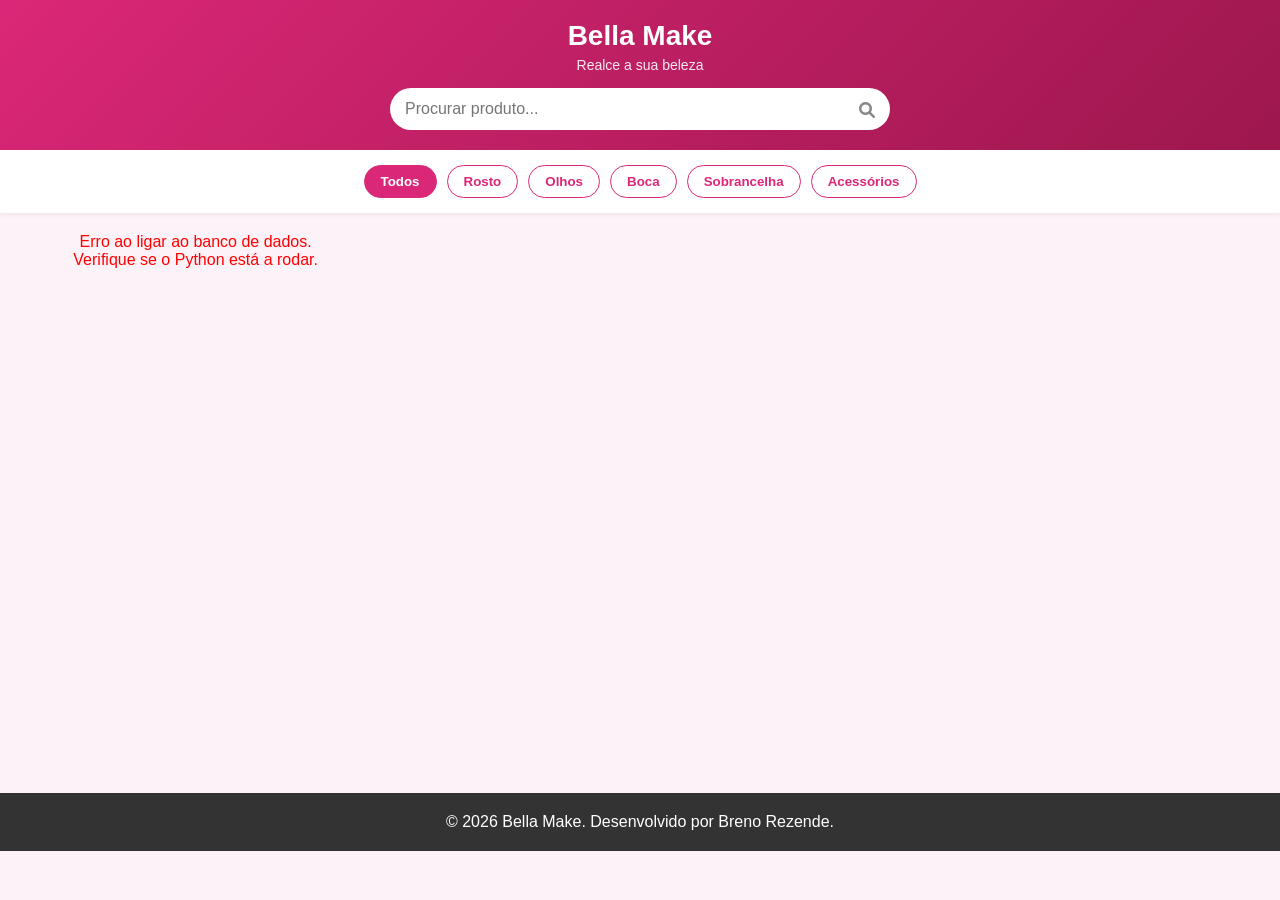
==== index.html @ 497914fa "Meu primeiro projeto Full Stack - Loja Bella Make" ====
<!DOCTYPE html>
<html lang="pt-BR">
<head>
    <meta charset="UTF-8">
    <meta name="viewport" content="width=device-width, initial-scale=1.0">
    <title>Bella Make - Loja Oficial</title>
    <link rel="stylesheet" href="style.css">
    <link href="https://cdnjs.cloudflare.com/ajax/libs/font-awesome/6.0.0/css/all.min.css" rel="stylesheet">
</head>
<body>
    <header>
        <div class="logo-container">
            <h1> Bella Make</h1>
            <p>Realce a sua beleza</p>
        </div>
        <div class="search-bar">
            <input type="text" id="searchInput" placeholder="Procurar produto..." onkeyup="filtrarNaTela()">
            <i class="fas fa-search"></i>
        </div>
    </header>

    <nav class="categories">
        <button class="cat-btn active" onclick="filtrarCategoria('Todos')">Todos</button>
        <button class="cat-btn" onclick="filtrarCategoria('Rosto')">Rosto</button>
        <button class="cat-btn" onclick="filtrarCategoria('Olhos')">Olhos</button>
        <button class="cat-btn" onclick="filtrarCategoria('Boca')">Boca</button>
        <button class="cat-btn" onclick="filtrarCategoria('Sobrancelha')">Sobrancelha</button>
        <button class="cat-btn" onclick="filtrarCategoria('Acessórios')">Acessórios</button>
    </nav>

    <main>
        <div class="product-grid" id="productGrid">
            <p style="text-align: center; grid-column: 1/-1;">A carregar produtos...</p>
        </div>
    </main>

    <footer>
        <p>&copy; 2026 Bella Make. Desenvolvido por Breno Rezende.</p>
    </footer>

    <script src="script.js"></script>
</body>
</html>
---- style.css ----
* { margin: 0; padding: 0; box-sizing: border-box; font-family: 'Segoe UI', Tahoma, Geneva, Verdana, sans-serif; }
body { background-color: #fdf2f8; color: #333; }

header { background: linear-gradient(135deg, #db2777, #9d174d); color: white; padding: 20px; text-align: center; box-shadow: 0 4px 6px rgba(0,0,0,0.1); }
.logo-container h1 { font-size: 28px; margin-bottom: 5px; }
.logo-container p { font-size: 14px; opacity: 0.9; }

.search-bar { max-width: 500px; margin: 15px auto 0; position: relative; }
.search-bar input { width: 100%; padding: 12px 40px 12px 15px; border-radius: 25px; border: none; outline: none; font-size: 16px; }
.search-bar i { position: absolute; right: 15px; top: 14px; color: #888; }

.categories { display: flex; overflow-x: auto; padding: 15px; gap: 10px; background: white; white-space: nowrap; box-shadow: 0 2px 4px rgba(0,0,0,0.05); }
.categories::-webkit-scrollbar { display: none; }
.cat-btn { padding: 8px 16px; border: 1px solid #db2777; background: transparent; color: #db2777; border-radius: 20px; cursor: pointer; font-weight: bold; transition: 0.3s; }
.cat-btn.active, .cat-btn:hover { background: #db2777; color: white; }

main { padding: 20px; max-width: 1200px; margin: 0 auto; min-height: 60vh; }
.product-grid { display: grid; grid-template-columns: repeat(auto-fill, minmax(160px, 1fr)); gap: 15px; }

@media (min-width: 768px) {
    .product-grid { grid-template-columns: repeat(auto-fill, minmax(220px, 1fr)); gap: 25px; }
    .categories { justify-content: center; }
}

.card { background: white; border-radius: 12px; overflow: hidden; box-shadow: 0 4px 8px rgba(0,0,0,0.08); text-align: center; transition: transform 0.2s; display: flex; flex-direction: column;}
.card:hover { transform: translateY(-5px); }
.card img { width: 100%; height: 180px; object-fit: cover; }
.card-info { padding: 15px; display: flex; flex-direction: column; flex-grow: 1; justify-content: space-between; }
.card h3 { font-size: 16px; margin-bottom: 5px; color: #111; }
.card p { color: #db2777; font-weight: bold; font-size: 18px; margin-bottom: 10px; }
.btn-buy { background: #25D366; color: white; border: none; padding: 10px; width: 100%; border-radius: 8px; font-weight: bold; cursor: pointer; display: flex; justify-content: center; gap: 8px; align-items: center; transition: 0.2s; }
.btn-buy:hover { background: #1ebd5a; }

footer { background: #333; color: white; text-align: center; padding: 20px; margin-top: 40px; }
.admin-link { color: #aaa; text-decoration: none; font-size: 12px; display: block; margin-top: 10px; }

.admin-container { background: white; padding: 20px; border-radius: 12px; max-width: 500px; margin: 40px auto; box-shadow: 0 4px 8px rgba(0,0,0,0.1); }
.admin-container input, .admin-container select { width: 100%; padding: 10px; margin-bottom: 15px; border: 1px solid #ddd; border-radius: 8px; }
.admin-list .card-admin { display: flex; justify-content: space-between; align-items: center; padding: 10px; border-bottom: 1px solid #eee; }
.btn-delete { background: #ef4444; color: white; border: none; padding: 8px 12px; border-radius: 5px; cursor: pointer; transition: 0.2s;}
.btn-delete:hover { background: #dc2626; }
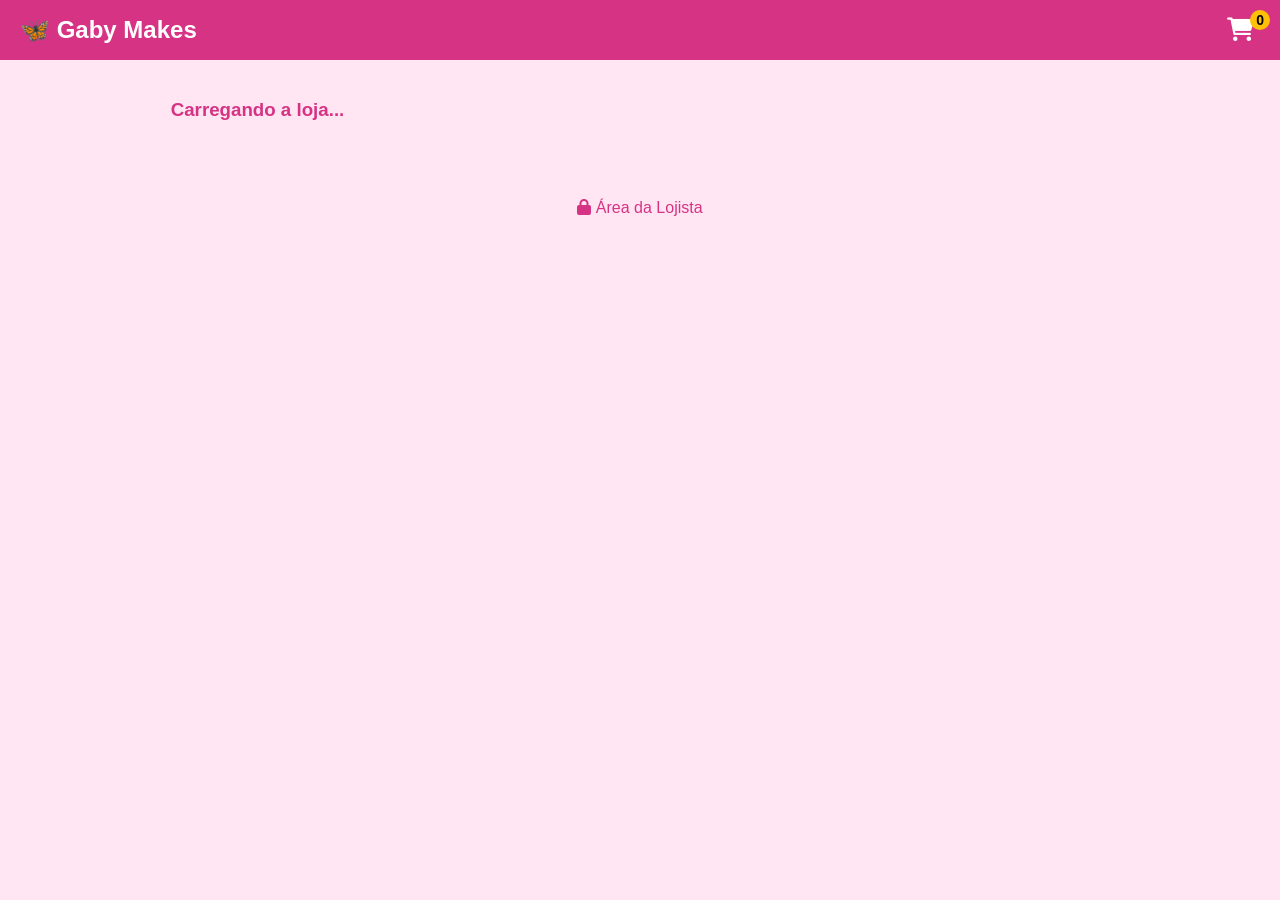
==== commit e664071e: "Fase 3: E-commerce finalizado com Carrinho e Estoque" ====
--- a/index.html
+++ b/index.html
@@ -3,41 +3,93 @@
 <head>
     <meta charset="UTF-8">
     <meta name="viewport" content="width=device-width, initial-scale=1.0">
-    <title>Bella Make - Loja Oficial</title>
-    <link rel="stylesheet" href="style.css">
-    <link href="https://cdnjs.cloudflare.com/ajax/libs/font-awesome/6.0.0/css/all.min.css" rel="stylesheet">
+    <title>Gaby Makes - 🦋 Vitrine</title>
+    <link rel="stylesheet" href="https://cdnjs.cloudflare.com/ajax/libs/font-awesome/6.0.0/css/all.min.css">
+    <style>
+        body { font-family: Arial, sans-serif; background-color: #ffe6f2; margin: 0; }
+        header { background-color: #d63384; color: white; padding: 15px 20px; display: flex; justify-content: space-between; align-items: center; position: sticky; top: 0; z-index: 100;}
+        h1 { margin: 0; font-size: 24px; }
+        .carrinho-btn { background: none; border: none; color: white; font-size: 24px; cursor: pointer; position: relative;}
+        .badge { background: #ffc107; color: black; border-radius: 50%; padding: 2px 6px; font-size: 14px; position: absolute; top: -5px; right: -10px; font-weight: bold;}
+        .container { max-width: 1000px; margin: 20px auto; padding: 0 20px; }
+        .grid-produtos { display: grid; grid-template-columns: repeat(auto-fill, minmax(200px, 1fr)); gap: 20px; }
+        .produto-card { background: white; padding: 15px; border-radius: 10px; text-align: center; box-shadow: 0 4px 8px rgba(0,0,0,0.1); cursor: pointer; transition: 0.3s;}
+        .produto-card:hover { transform: scale(1.05); }
+        .produto-card img { width: 100%; height: 200px; object-fit: cover; border-radius: 8px; }
+        .preco { color: #d63384; font-size: 20px; font-weight: bold; margin: 10px 0; }
+        
+        /* Modais (Telas Flutuantes) */
+        .modal { display: none; position: fixed; top: 0; left: 0; width: 100%; height: 100%; background: rgba(0,0,0,0.5); z-index: 1000; justify-content: center; align-items: center; }
+        .modal-conteudo { background: white; padding: 20px; border-radius: 10px; max-width: 400px; width: 90%; max-height: 90vh; overflow-y: auto; position: relative;}
+        .fechar { position: absolute; top: 10px; right: 15px; font-size: 24px; cursor: pointer; color: #888; }
+        .btn-rosa { background-color: #d63384; color: white; border: none; padding: 10px; width: 100%; border-radius: 5px; font-weight: bold; cursor: pointer; margin-top: 15px;}
+        .btn-rosa:hover { background-color: #c02673; }
+        input, select { width: 100%; padding: 8px; margin-top: 5px; margin-bottom: 15px; border: 1px solid #ccc; border-radius: 5px; box-sizing: border-box;}
+        .carrinho-item { display: flex; justify-content: space-between; border-bottom: 1px solid #eee; padding: 10px 0; align-items: center;}
+        .btn-remover { background: #dc3545; color: white; border: none; border-radius: 5px; padding: 5px 10px; cursor: pointer; }
+    </style>
 </head>
 <body>
-    <header>
-        <div class="logo-container">
-            <h1> Bella Make</h1>
-            <p>Realce a sua beleza</p>
+
+<header>
+    <h1>🦋 Gaby Makes</h1>
+    <button class="carrinho-btn" onclick="abrirModalCarrinho()">
+        <i class="fas fa-shopping-cart"></i>
+        <span class="badge" id="contador-carrinho">0</span>
+    </button>
+</header>
+
+<div class="container">
+    <div class="grid-produtos" id="vitrine">
+        <h3 style="text-align: center; width: 100%; color: #d63384;">Carregando a loja...</h3>
+    </div>
+</div>
+
+<div id="modal-produto" class="modal">
+    <div class="modal-conteudo">
+        <span class="fechar" onclick="fecharModal('modal-produto')">&times;</span>
+        <img id="detalhe-imagem" src="" style="width: 100%; height: 250px; object-fit: cover; border-radius: 8px;">
+        <h2 id="detalhe-nome" style="color: #d63384; margin-bottom: 5px;"></h2>
+        <p id="detalhe-categoria" style="color: #666; margin-top: 0;"></p>
+        <p class="preco" id="detalhe-preco"></p>
+        <p style="color: #28a745; font-size: 14px;">Estoque disponível: <b id="detalhe-estoque"></b></p>
+        
+        <div id="area-cores" style="display: none;">
+            <label>Escolha a Cor:</label>
+            <select id="detalhe-cor"></select>
         </div>
-        <div class="search-bar">
-            <input type="text" id="searchInput" placeholder="Procurar produto..." onkeyup="filtrarNaTela()">
-            <i class="fas fa-search"></i>
-        </div>
-    </header>
+        
+        <label>Quantidade:</label>
+        <input type="number" id="detalhe-qtd" value="1" min="1">
+        
+        <button class="btn-rosa" onclick="adicionarAoCarrinho()">Adicionar ao Carrinho</button>
+    </div>
+</div>
 
-    <nav class="categories">
-        <button class="cat-btn active" onclick="filtrarCategoria('Todos')">Todos</button>
-        <button class="cat-btn" onclick="filtrarCategoria('Rosto')">Rosto</button>
-        <button class="cat-btn" onclick="filtrarCategoria('Olhos')">Olhos</button>
-        <button class="cat-btn" onclick="filtrarCategoria('Boca')">Boca</button>
-        <button class="cat-btn" onclick="filtrarCategoria('Sobrancelha')">Sobrancelha</button>
-        <button class="cat-btn" onclick="filtrarCategoria('Acessórios')">Acessórios</button>
-    </nav>
+<div id="modal-carrinho" class="modal">
+    <div class="modal-conteudo">
+        <span class="fechar" onclick="fecharModal('modal-carrinho')">&times;</span>
+        <h2 style="color: #d63384;"><i class="fas fa-shopping-cart"></i> Seu Carrinho</h2>
+        
+        <div id="lista-carrinho"></div>
+        
+        <hr>
+        <label>Selecione a Cidade (Frete/Retirada):</label>
+        <select id="select-frete" onchange="calcularTotal()"></select>
+        
+        <h3 style="text-align: right; color: #333;">Subtotal: R$ <span id="carrinho-subtotal">0.00</span></h3>
+        <h3 style="text-align: right; color: #d63384;">Total Final: R$ <span id="carrinho-total">0.00</span></h3>
+        
+        <button class="btn-rosa" onclick="finalizarCompra()">
+            <i class="fab fa-whatsapp"></i> Finalizar Pedido
+        </button>
+    </div>
+</div>
 
-    <main>
-        <div class="product-grid" id="productGrid">
-            <p style="text-align: center; grid-column: 1/-1;">A carregar produtos...</p>
-        </div>
-    </main>
+<footer style="text-align: center; padding: 20px; margin-top: 40px; color: #666;">
+    <a href="admin.html" style="color: #d63384; text-decoration: none;"><i class="fas fa-lock"></i> Área da Lojista</a>
+</footer>
 
-    <footer>
-        <p>&copy; 2026 Bella Make. Desenvolvido por Breno Rezende.</p>
-    </footer>
-
-    <script src="script.js"></script>
+<script src="script.js"></script>
 </body>
 </html>
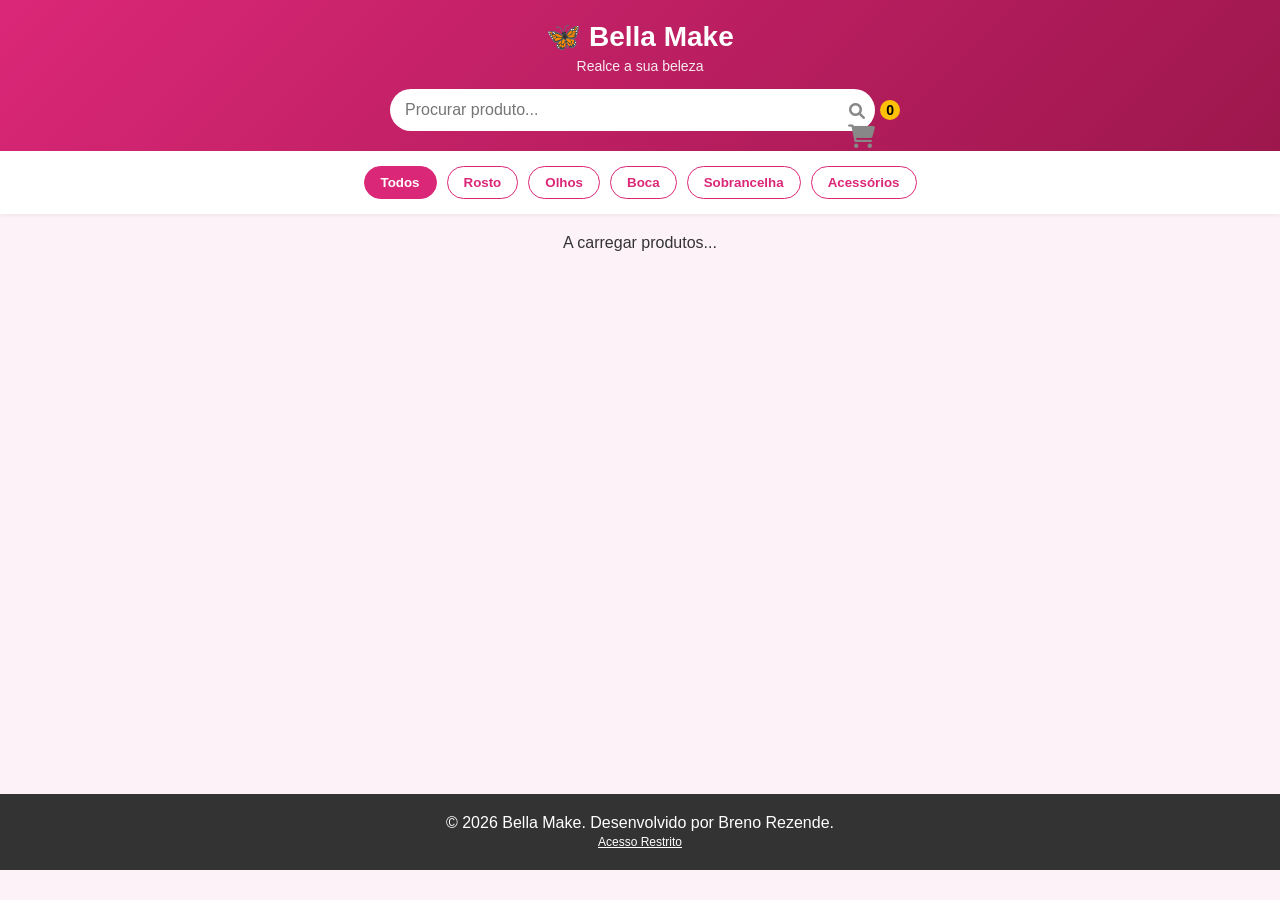
==== commit 5b704d38: "Restaurando design original e unindo com o carrinho" ====
--- a/index.html
+++ b/index.html
@@ -3,20 +3,14 @@
 <head>
     <meta charset="UTF-8">
     <meta name="viewport" content="width=device-width, initial-scale=1.0">
-    <title>Gaby Makes - 🦋 Vitrine</title>
-    <link rel="stylesheet" href="https://cdnjs.cloudflare.com/ajax/libs/font-awesome/6.0.0/css/all.min.css">
+    <title>Bella Make - Loja Oficial</title>
+    <link rel="stylesheet" href="style.css">
+    <link href="https://cdnjs.cloudflare.com/ajax/libs/font-awesome/6.0.0/css/all.min.css" rel="stylesheet">
     <style>
-        body { font-family: Arial, sans-serif; background-color: #ffe6f2; margin: 0; }
-        header { background-color: #d63384; color: white; padding: 15px 20px; display: flex; justify-content: space-between; align-items: center; position: sticky; top: 0; z-index: 100;}
-        h1 { margin: 0; font-size: 24px; }
-        .carrinho-btn { background: none; border: none; color: white; font-size: 24px; cursor: pointer; position: relative;}
-        .badge { background: #ffc107; color: black; border-radius: 50%; padding: 2px 6px; font-size: 14px; position: absolute; top: -5px; right: -10px; font-weight: bold;}
-        .container { max-width: 1000px; margin: 20px auto; padding: 0 20px; }
-        .grid-produtos { display: grid; grid-template-columns: repeat(auto-fill, minmax(200px, 1fr)); gap: 20px; }
-        .produto-card { background: white; padding: 15px; border-radius: 10px; text-align: center; box-shadow: 0 4px 8px rgba(0,0,0,0.1); cursor: pointer; transition: 0.3s;}
-        .produto-card:hover { transform: scale(1.05); }
-        .produto-card img { width: 100%; height: 200px; object-fit: cover; border-radius: 8px; }
-        .preco { color: #d63384; font-size: 20px; font-weight: bold; margin: 10px 0; }
+        /* CSS apenas para as janelinhas e o botão do carrinho não quebrarem o seu visual */
+        .carrinho-btn { background: none; border: none; color: #d63384; font-size: 24px; cursor: pointer; position: relative; margin-left: 15px;}
+        .badge { background: #ffc107; color: black; border-radius: 50%; padding: 2px 6px; font-size: 14px; position: absolute; top: -10px; right: -10px; font-weight: bold;}
+        .search-bar { display: flex; align-items: center; }
         
         /* Modais (Telas Flutuantes) */
         .modal { display: none; position: fixed; top: 0; left: 0; width: 100%; height: 100%; background: rgba(0,0,0,0.5); z-index: 1000; justify-content: center; align-items: center; }
@@ -24,72 +18,89 @@
         .fechar { position: absolute; top: 10px; right: 15px; font-size: 24px; cursor: pointer; color: #888; }
         .btn-rosa { background-color: #d63384; color: white; border: none; padding: 10px; width: 100%; border-radius: 5px; font-weight: bold; cursor: pointer; margin-top: 15px;}
         .btn-rosa:hover { background-color: #c02673; }
-        input, select { width: 100%; padding: 8px; margin-top: 5px; margin-bottom: 15px; border: 1px solid #ccc; border-radius: 5px; box-sizing: border-box;}
+        .modal-conteudo input, .modal-conteudo select { width: 100%; padding: 8px; margin-top: 5px; margin-bottom: 15px; border: 1px solid #ccc; border-radius: 5px; box-sizing: border-box;}
         .carrinho-item { display: flex; justify-content: space-between; border-bottom: 1px solid #eee; padding: 10px 0; align-items: center;}
         .btn-remover { background: #dc3545; color: white; border: none; border-radius: 5px; padding: 5px 10px; cursor: pointer; }
     </style>
 </head>
 <body>
+    <header>
+        <div class="logo-container">
+            <h1>🦋 Bella Make</h1>
+            <p>Realce a sua beleza</p>
+        </div>
+        <div class="search-bar">
+            <input type="text" id="searchInput" placeholder="Procurar produto..." onkeyup="filtrarNaTela()">
+            <i class="fas fa-search" style="margin-right: 10px;"></i>
+            
+            <button class="carrinho-btn" onclick="abrirModalCarrinho()">
+                <i class="fas fa-shopping-cart"></i>
+                <span class="badge" id="contador-carrinho">0</span>
+            </button>
+        </div>
+    </header>
 
-<header>
-    <h1>🦋 Gaby Makes</h1>
-    <button class="carrinho-btn" onclick="abrirModalCarrinho()">
-        <i class="fas fa-shopping-cart"></i>
-        <span class="badge" id="contador-carrinho">0</span>
-    </button>
-</header>
+    <nav class="categories">
+        <button class="cat-btn active" onclick="filtrarCategoria('Todos')">Todos</button>
+        <button class="cat-btn" onclick="filtrarCategoria('Rosto')">Rosto</button>
+        <button class="cat-btn" onclick="filtrarCategoria('Olhos')">Olhos</button>
+        <button class="cat-btn" onclick="filtrarCategoria('Boca')">Boca</button>
+        <button class="cat-btn" onclick="filtrarCategoria('Sobrancelha')">Sobrancelha</button>
+        <button class="cat-btn" onclick="filtrarCategoria('Acessórios')">Acessórios</button>
+    </nav>
 
-<div class="container">
-    <div class="grid-produtos" id="vitrine">
-        <h3 style="text-align: center; width: 100%; color: #d63384;">Carregando a loja...</h3>
+    <main>
+        <div class="product-grid" id="productGrid">
+            <p style="text-align: center; grid-column: 1/-1;">A carregar produtos...</p>
+        </div>
+    </main>
+
+    <div id="modal-produto" class="modal">
+        <div class="modal-conteudo">
+            <span class="fechar" onclick="fecharModal('modal-produto')">&times;</span>
+            <img id="detalhe-imagem" src="" style="width: 100%; height: 250px; object-fit: cover; border-radius: 8px;">
+            <h2 id="detalhe-nome" style="color: #d63384; margin-bottom: 5px;"></h2>
+            <p id="detalhe-categoria" style="color: #666; margin-top: 0;"></p>
+            <p style="color: #d63384; font-size: 20px; font-weight: bold;" id="detalhe-preco"></p>
+            <p style="color: #28a745; font-size: 14px;">Estoque disponível: <b id="detalhe-estoque"></b></p>
+            
+            <div id="area-cores" style="display: none;">
+                <label>Escolha a Cor:</label>
+                <select id="detalhe-cor"></select>
+            </div>
+            
+            <label>Quantidade:</label>
+            <input type="number" id="detalhe-qtd" value="1" min="1">
+            
+            <button class="btn-rosa" onclick="adicionarAoCarrinho()">Adicionar ao Carrinho</button>
+        </div>
     </div>
-</div>
 
-<div id="modal-produto" class="modal">
-    <div class="modal-conteudo">
-        <span class="fechar" onclick="fecharModal('modal-produto')">&times;</span>
-        <img id="detalhe-imagem" src="" style="width: 100%; height: 250px; object-fit: cover; border-radius: 8px;">
-        <h2 id="detalhe-nome" style="color: #d63384; margin-bottom: 5px;"></h2>
-        <p id="detalhe-categoria" style="color: #666; margin-top: 0;"></p>
-        <p class="preco" id="detalhe-preco"></p>
-        <p style="color: #28a745; font-size: 14px;">Estoque disponível: <b id="detalhe-estoque"></b></p>
-        
-        <div id="area-cores" style="display: none;">
-            <label>Escolha a Cor:</label>
-            <select id="detalhe-cor"></select>
+    <div id="modal-carrinho" class="modal">
+        <div class="modal-conteudo">
+            <span class="fechar" onclick="fecharModal('modal-carrinho')">&times;</span>
+            <h2 style="color: #d63384;"><i class="fas fa-shopping-cart"></i> Seu Carrinho</h2>
+            
+            <div id="lista-carrinho"></div>
+            
+            <hr>
+            <label>Selecione a Cidade (Frete/Retirada):</label>
+            <select id="select-frete" onchange="calcularTotal()"></select>
+            
+            <h3 style="text-align: right; color: #333;">Subtotal: R$ <span id="carrinho-subtotal">0.00</span></h3>
+            <h3 style="text-align: right; color: #d63384;">Total Final: R$ <span id="carrinho-total">0.00</span></h3>
+            
+            <button class="btn-rosa" onclick="finalizarCompra()">
+                <i class="fab fa-whatsapp"></i> Finalizar Pedido
+            </button>
         </div>
-        
-        <label>Quantidade:</label>
-        <input type="number" id="detalhe-qtd" value="1" min="1">
-        
-        <button class="btn-rosa" onclick="adicionarAoCarrinho()">Adicionar ao Carrinho</button>
     </div>
-</div>
 
-<div id="modal-carrinho" class="modal">
-    <div class="modal-conteudo">
-        <span class="fechar" onclick="fecharModal('modal-carrinho')">&times;</span>
-        <h2 style="color: #d63384;"><i class="fas fa-shopping-cart"></i> Seu Carrinho</h2>
-        
-        <div id="lista-carrinho"></div>
-        
-        <hr>
-        <label>Selecione a Cidade (Frete/Retirada):</label>
-        <select id="select-frete" onchange="calcularTotal()"></select>
-        
-        <h3 style="text-align: right; color: #333;">Subtotal: R$ <span id="carrinho-subtotal">0.00</span></h3>
-        <h3 style="text-align: right; color: #d63384;">Total Final: R$ <span id="carrinho-total">0.00</span></h3>
-        
-        <button class="btn-rosa" onclick="finalizarCompra()">
-            <i class="fab fa-whatsapp"></i> Finalizar Pedido
-        </button>
-    </div>
-</div>
+    <footer>
+        <p>&copy; 2026 Bella Make. Desenvolvido por Breno Rezende.</p>
+        <p><a href="admin.html" style="color: #fff; text-decoration: underline; font-size: 12px;">Acesso Restrito</a></p>
+    </footer>
 
-<footer style="text-align: center; padding: 20px; margin-top: 40px; color: #666;">
-    <a href="admin.html" style="color: #d63384; text-decoration: none;"><i class="fas fa-lock"></i> Área da Lojista</a>
-</footer>
-
-<script src="script.js"></script>
+    <script src="script.js"></script>
 </body>
 </html>
--- a/style.css
+++ b/style.css
@@ -0,0 +1,41 @@
+* { margin: 0; padding: 0; box-sizing: border-box; font-family: 'Segoe UI', Tahoma, Geneva, Verdana, sans-serif; }
+body { background-color: #fdf2f8; color: #333; }
+
+header { background: linear-gradient(135deg, #db2777, #9d174d); color: white; padding: 20px; text-align: center; box-shadow: 0 4px 6px rgba(0,0,0,0.1); }
+.logo-container h1 { font-size: 28px; margin-bottom: 5px; }
+.logo-container p { font-size: 14px; opacity: 0.9; }
+
+.search-bar { max-width: 500px; margin: 15px auto 0; position: relative; }
+.search-bar input { width: 100%; padding: 12px 40px 12px 15px; border-radius: 25px; border: none; outline: none; font-size: 16px; }
+.search-bar i { position: absolute; right: 15px; top: 14px; color: #888; }
+
+.categories { display: flex; overflow-x: auto; padding: 15px; gap: 10px; background: white; white-space: nowrap; box-shadow: 0 2px 4px rgba(0,0,0,0.05); }
+.categories::-webkit-scrollbar { display: none; }
+.cat-btn { padding: 8px 16px; border: 1px solid #db2777; background: transparent; color: #db2777; border-radius: 20px; cursor: pointer; font-weight: bold; transition: 0.3s; }
+.cat-btn.active, .cat-btn:hover { background: #db2777; color: white; }
+
+main { padding: 20px; max-width: 1200px; margin: 0 auto; min-height: 60vh; }
+.product-grid { display: grid; grid-template-columns: repeat(auto-fill, minmax(160px, 1fr)); gap: 15px; }
+
+@media (min-width: 768px) {
+    .product-grid { grid-template-columns: repeat(auto-fill, minmax(220px, 1fr)); gap: 25px; }
+    .categories { justify-content: center; }
+}
+
+.card { background: white; border-radius: 12px; overflow: hidden; box-shadow: 0 4px 8px rgba(0,0,0,0.08); text-align: center; transition: transform 0.2s; display: flex; flex-direction: column;}
+.card:hover { transform: translateY(-5px); }
+.card img { width: 100%; height: 180px; object-fit: cover; }
+.card-info { padding: 15px; display: flex; flex-direction: column; flex-grow: 1; justify-content: space-between; }
+.card h3 { font-size: 16px; margin-bottom: 5px; color: #111; }
+.card p { color: #db2777; font-weight: bold; font-size: 18px; margin-bottom: 10px; }
+.btn-buy { background: #25D366; color: white; border: none; padding: 10px; width: 100%; border-radius: 8px; font-weight: bold; cursor: pointer; display: flex; justify-content: center; gap: 8px; align-items: center; transition: 0.2s; }
+.btn-buy:hover { background: #1ebd5a; }
+
+footer { background: #333; color: white; text-align: center; padding: 20px; margin-top: 40px; }
+.admin-link { color: #aaa; text-decoration: none; font-size: 12px; display: block; margin-top: 10px; }
+
+.admin-container { background: white; padding: 20px; border-radius: 12px; max-width: 500px; margin: 40px auto; box-shadow: 0 4px 8px rgba(0,0,0,0.1); }
+.admin-container input, .admin-container select { width: 100%; padding: 10px; margin-bottom: 15px; border: 1px solid #ddd; border-radius: 8px; }
+.admin-list .card-admin { display: flex; justify-content: space-between; align-items: center; padding: 10px; border-bottom: 1px solid #eee; }
+.btn-delete { background: #ef4444; color: white; border: none; padding: 8px 12px; border-radius: 5px; cursor: pointer; transition: 0.2s;}
+.btn-delete:hover { background: #dc2626; }
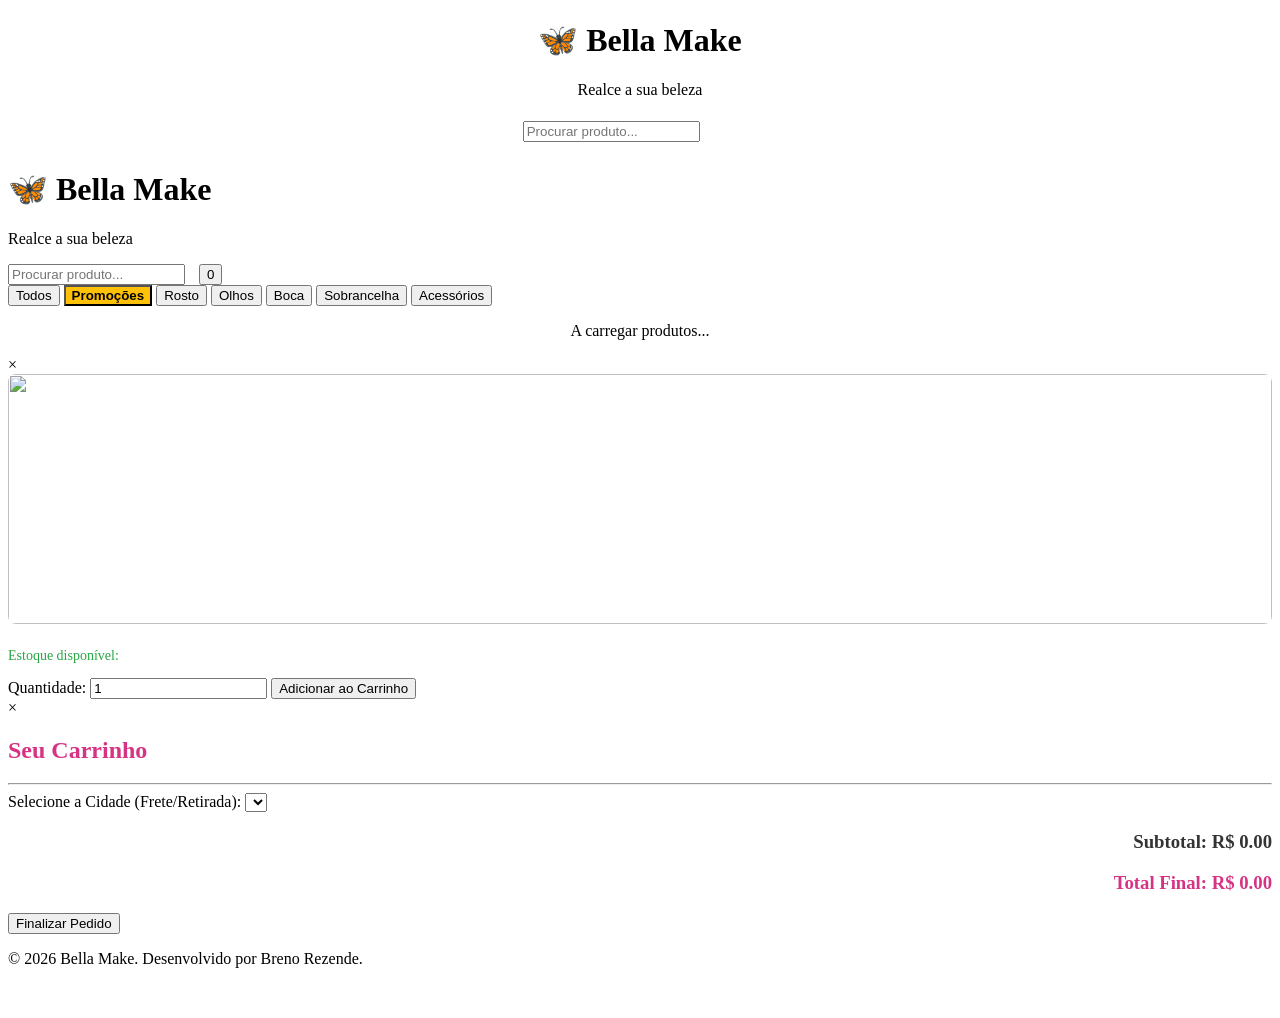
==== commit 43bcced7: "Alguns ajuste no site" ====
--- a/index.html
+++ b/index.html
@@ -1,28 +1,25 @@
 <!DOCTYPE html>
 <html lang="pt-BR">
-<head>
-    <meta charset="UTF-8">
-    <meta name="viewport" content="width=device-width, initial-scale=1.0">
-    <title>Bella Make - Loja Oficial</title>
-    <link rel="stylesheet" href="style.css">
-    <link href="https://cdnjs.cloudflare.com/ajax/libs/font-awesome/6.0.0/css/all.min.css" rel="stylesheet">
-    <style>
-        /* CSS apenas para as janelinhas e o botão do carrinho não quebrarem o seu visual */
-        .carrinho-btn { background: none; border: none; color: #d63384; font-size: 24px; cursor: pointer; position: relative; margin-left: 15px;}
-        .badge { background: #ffc107; color: black; border-radius: 50%; padding: 2px 6px; font-size: 14px; position: absolute; top: -10px; right: -10px; font-weight: bold;}
-        .search-bar { display: flex; align-items: center; }
+<header>
+        <div class="logo-container" style="text-align: center;">
+            <h1>🦋 Bella Make</h1>
+            <p>Realce a sua beleza</p>
+        </div>
         
-        /* Modais (Telas Flutuantes) */
-        .modal { display: none; position: fixed; top: 0; left: 0; width: 100%; height: 100%; background: rgba(0,0,0,0.5); z-index: 1000; justify-content: center; align-items: center; }
-        .modal-conteudo { background: white; padding: 20px; border-radius: 10px; max-width: 400px; width: 90%; max-height: 90vh; overflow-y: auto; position: relative;}
-        .fechar { position: absolute; top: 10px; right: 15px; font-size: 24px; cursor: pointer; color: #888; }
-        .btn-rosa { background-color: #d63384; color: white; border: none; padding: 10px; width: 100%; border-radius: 5px; font-weight: bold; cursor: pointer; margin-top: 15px;}
-        .btn-rosa:hover { background-color: #c02673; }
-        .modal-conteudo input, .modal-conteudo select { width: 100%; padding: 8px; margin-top: 5px; margin-bottom: 15px; border: 1px solid #ccc; border-radius: 5px; box-sizing: border-box;}
-        .carrinho-item { display: flex; justify-content: space-between; border-bottom: 1px solid #eee; padding: 10px 0; align-items: center;}
-        .btn-remover { background: #dc3545; color: white; border: none; border-radius: 5px; padding: 5px 10px; cursor: pointer; }
-    </style>
-</head>
+        <div style="display: flex; justify-content: center; align-items: center; gap: 20px; margin-top: 15px;">
+            
+            <div class="search-bar" style="margin: 0;">
+                <input type="text" id="searchInput" placeholder="Procurar produto..." onkeyup="filtrarNaTela()">
+                <i class="fas fa-search" style="margin-right: 10px;"></i>
+            </div>
+            
+            <button class="carrinho-btn" onclick="abrirModalCarrinho()" style="color: white; font-size: 28px; margin: 0; background: none; border: none; cursor: pointer; position: relative;">
+                <i class="fas fa-shopping-cart"></i>
+                <span class="badge" id="contador-carrinho">0</span>
+            </button>
+            
+        </div>
+    </header>
 <body>
     <header>
         <div class="logo-container">
@@ -42,6 +39,7 @@
 
     <nav class="categories">
         <button class="cat-btn active" onclick="filtrarCategoria('Todos')">Todos</button>
+        <button class="cat-btn" style="background-color: #ffc107; color: black; font-weight: bold;" onclick="filtrarCategoria('Promoções')"><i class="fas fa-tag"></i> Promoções</button>
         <button class="cat-btn" onclick="filtrarCategoria('Rosto')">Rosto</button>
         <button class="cat-btn" onclick="filtrarCategoria('Olhos')">Olhos</button>
         <button class="cat-btn" onclick="filtrarCategoria('Boca')">Boca</button>
@@ -61,8 +59,10 @@
             <img id="detalhe-imagem" src="" style="width: 100%; height: 250px; object-fit: cover; border-radius: 8px;">
             <h2 id="detalhe-nome" style="color: #d63384; margin-bottom: 5px;"></h2>
             <p id="detalhe-categoria" style="color: #666; margin-top: 0;"></p>
-            <p style="color: #d63384; font-size: 20px; font-weight: bold;" id="detalhe-preco"></p>
-            <p style="color: #28a745; font-size: 14px;">Estoque disponível: <b id="detalhe-estoque"></b></p>
+            
+            <div id="detalhe-preco"></div>
+            
+            <p style="color: #28a745; font-size: 14px; margin-top: 10px;">Estoque disponível: <b id="detalhe-estoque"></b></p>
             
             <div id="area-cores" style="display: none;">
                 <label>Escolha a Cor:</label>
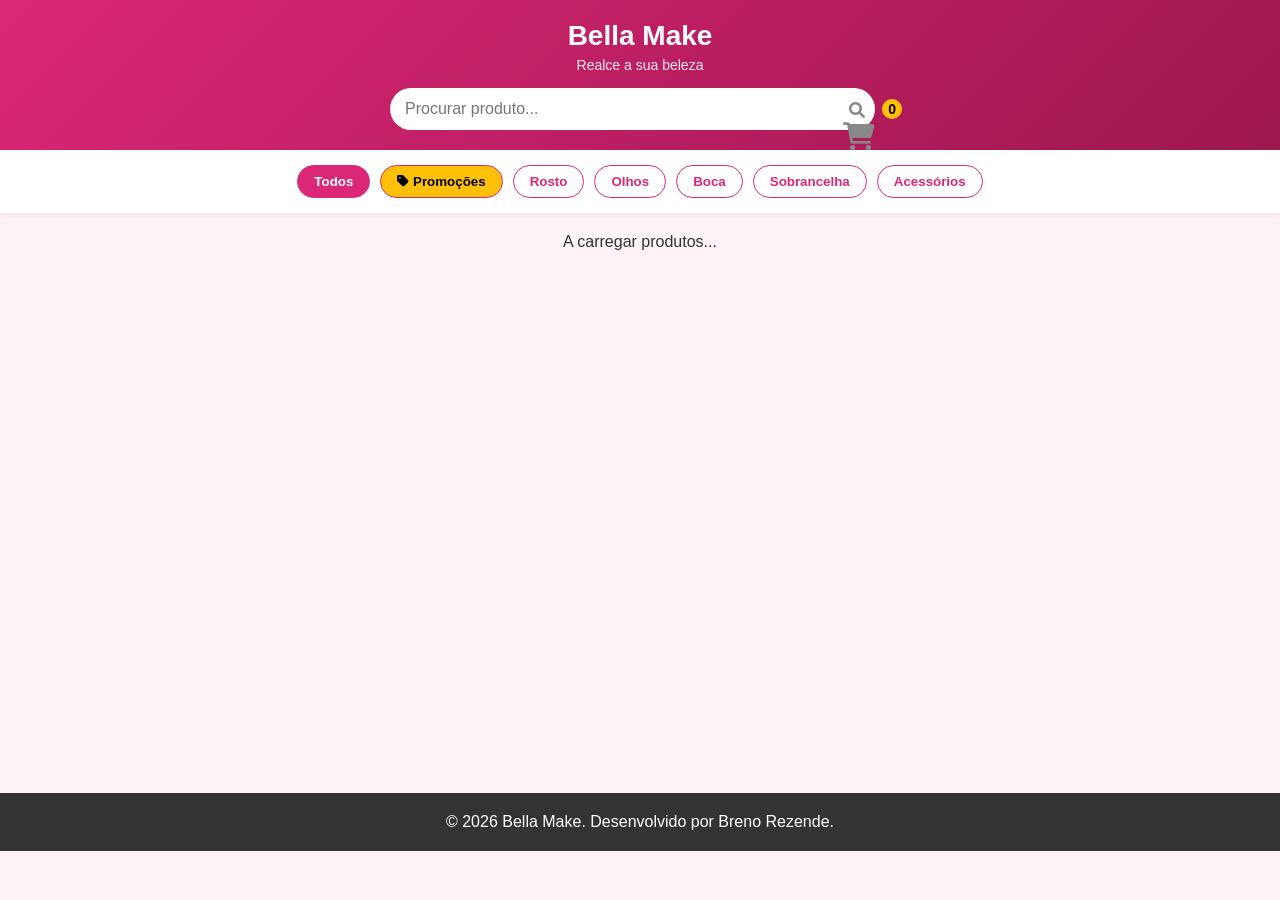
==== commit 83135045: "Alguns ajuste no site 2.0" ====
--- a/index.html
+++ b/index.html
@@ -1,29 +1,32 @@
 <!DOCTYPE html>
 <html lang="pt-BR">
-<header>
-        <div class="logo-container" style="text-align: center;">
-            <h1>🦋 Bella Make</h1>
-            <p>Realce a sua beleza</p>
-        </div>
+<head>
+    <meta charset="UTF-8">
+    <meta name="viewport" content="width=device-width, initial-scale=1.0">
+    <title>Bella Make - Loja Oficial</title>
+    <link rel="stylesheet" href="style.css">
+    <link href="https://cdnjs.cloudflare.com/ajax/libs/font-awesome/6.0.0/css/all.min.css" rel="stylesheet">
+    <style>
+        /* Carrinho agora está BRANCO e com tamanho ajustado para dar contraste! */
+        .carrinho-btn { background: none; border: none; color: #ffffff; font-size: 28px; cursor: pointer; position: relative; margin-left: 15px;}
+        .badge { background: #ffc107; color: black; border-radius: 50%; padding: 2px 6px; font-size: 14px; position: absolute; top: -10px; right: -12px; font-weight: bold;}
+        .search-bar { display: flex; align-items: center; }
         
-        <div style="display: flex; justify-content: center; align-items: center; gap: 20px; margin-top: 15px;">
-            
-            <div class="search-bar" style="margin: 0;">
-                <input type="text" id="searchInput" placeholder="Procurar produto..." onkeyup="filtrarNaTela()">
-                <i class="fas fa-search" style="margin-right: 10px;"></i>
-            </div>
-            
-            <button class="carrinho-btn" onclick="abrirModalCarrinho()" style="color: white; font-size: 28px; margin: 0; background: none; border: none; cursor: pointer; position: relative;">
-                <i class="fas fa-shopping-cart"></i>
-                <span class="badge" id="contador-carrinho">0</span>
-            </button>
-            
-        </div>
-    </header>
+        /* Modais */
+        .modal { display: none; position: fixed; top: 0; left: 0; width: 100%; height: 100%; background: rgba(0,0,0,0.5); z-index: 1000; justify-content: center; align-items: center; }
+        .modal-conteudo { background: white; padding: 20px; border-radius: 10px; max-width: 400px; width: 90%; max-height: 90vh; overflow-y: auto; position: relative;}
+        .fechar { position: absolute; top: 10px; right: 15px; font-size: 24px; cursor: pointer; color: #888; }
+        .btn-rosa { background-color: #d63384; color: white; border: none; padding: 10px; width: 100%; border-radius: 5px; font-weight: bold; cursor: pointer; margin-top: 15px;}
+        .btn-rosa:hover { background-color: #c02673; }
+        .modal-conteudo input, .modal-conteudo select { width: 100%; padding: 8px; margin-top: 5px; margin-bottom: 15px; border: 1px solid #ccc; border-radius: 5px; box-sizing: border-box;}
+        .carrinho-item { display: flex; justify-content: space-between; border-bottom: 1px solid #eee; padding: 10px 0; align-items: center;}
+        .btn-remover { background: #dc3545; color: white; border: none; border-radius: 5px; padding: 5px 10px; cursor: pointer; }
+    </style>
+</head>
 <body>
     <header>
         <div class="logo-container">
-            <h1>🦋 Bella Make</h1>
+            <h1>Bella Make</h1>
             <p>Realce a sua beleza</p>
         </div>
         <div class="search-bar">
@@ -98,7 +101,6 @@
 
     <footer>
         <p>&copy; 2026 Bella Make. Desenvolvido por Breno Rezende.</p>
-        <p><a href="admin.html" style="color: #fff; text-decoration: underline; font-size: 12px;">Acesso Restrito</a></p>
     </footer>
 
     <script src="script.js"></script>
--- a/style.css
+++ b/style.css
@@ -0,0 +1,41 @@
+* { margin: 0; padding: 0; box-sizing: border-box; font-family: 'Segoe UI', Tahoma, Geneva, Verdana, sans-serif; }
+body { background-color: #fdf2f8; color: #333; }
+
+header { background: linear-gradient(135deg, #db2777, #9d174d); color: white; padding: 20px; text-align: center; box-shadow: 0 4px 6px rgba(0,0,0,0.1); }
+.logo-container h1 { font-size: 28px; margin-bottom: 5px; }
+.logo-container p { font-size: 14px; opacity: 0.9; }
+
+.search-bar { max-width: 500px; margin: 15px auto 0; position: relative; }
+.search-bar input { width: 100%; padding: 12px 40px 12px 15px; border-radius: 25px; border: none; outline: none; font-size: 16px; }
+.search-bar i { position: absolute; right: 15px; top: 14px; color: #888; }
+
+.categories { display: flex; overflow-x: auto; padding: 15px; gap: 10px; background: white; white-space: nowrap; box-shadow: 0 2px 4px rgba(0,0,0,0.05); }
+.categories::-webkit-scrollbar { display: none; }
+.cat-btn { padding: 8px 16px; border: 1px solid #db2777; background: transparent; color: #db2777; border-radius: 20px; cursor: pointer; font-weight: bold; transition: 0.3s; }
+.cat-btn.active, .cat-btn:hover { background: #db2777; color: white; }
+
+main { padding: 20px; max-width: 1200px; margin: 0 auto; min-height: 60vh; }
+.product-grid { display: grid; grid-template-columns: repeat(auto-fill, minmax(160px, 1fr)); gap: 15px; }
+
+@media (min-width: 768px) {
+    .product-grid { grid-template-columns: repeat(auto-fill, minmax(220px, 1fr)); gap: 25px; }
+    .categories { justify-content: center; }
+}
+
+.card { background: white; border-radius: 12px; overflow: hidden; box-shadow: 0 4px 8px rgba(0,0,0,0.08); text-align: center; transition: transform 0.2s; display: flex; flex-direction: column;}
+.card:hover { transform: translateY(-5px); }
+.card img { width: 100%; height: 180px; object-fit: cover; }
+.card-info { padding: 15px; display: flex; flex-direction: column; flex-grow: 1; justify-content: space-between; }
+.card h3 { font-size: 16px; margin-bottom: 5px; color: #111; }
+.card p { color: #db2777; font-weight: bold; font-size: 18px; margin-bottom: 10px; }
+.btn-buy { background: #25D366; color: white; border: none; padding: 10px; width: 100%; border-radius: 8px; font-weight: bold; cursor: pointer; display: flex; justify-content: center; gap: 8px; align-items: center; transition: 0.2s; }
+.btn-buy:hover { background: #1ebd5a; }
+
+footer { background: #333; color: white; text-align: center; padding: 20px; margin-top: 40px; }
+.admin-link { color: #aaa; text-decoration: none; font-size: 12px; display: block; margin-top: 10px; }
+
+.admin-container { background: white; padding: 20px; border-radius: 12px; max-width: 500px; margin: 40px auto; box-shadow: 0 4px 8px rgba(0,0,0,0.1); }
+.admin-container input, .admin-container select { width: 100%; padding: 10px; margin-bottom: 15px; border: 1px solid #ddd; border-radius: 8px; }
+.admin-list .card-admin { display: flex; justify-content: space-between; align-items: center; padding: 10px; border-bottom: 1px solid #eee; }
+.btn-delete { background: #ef4444; color: white; border: none; padding: 8px 12px; border-radius: 5px; cursor: pointer; transition: 0.2s;}
+.btn-delete:hover { background: #dc2626; }
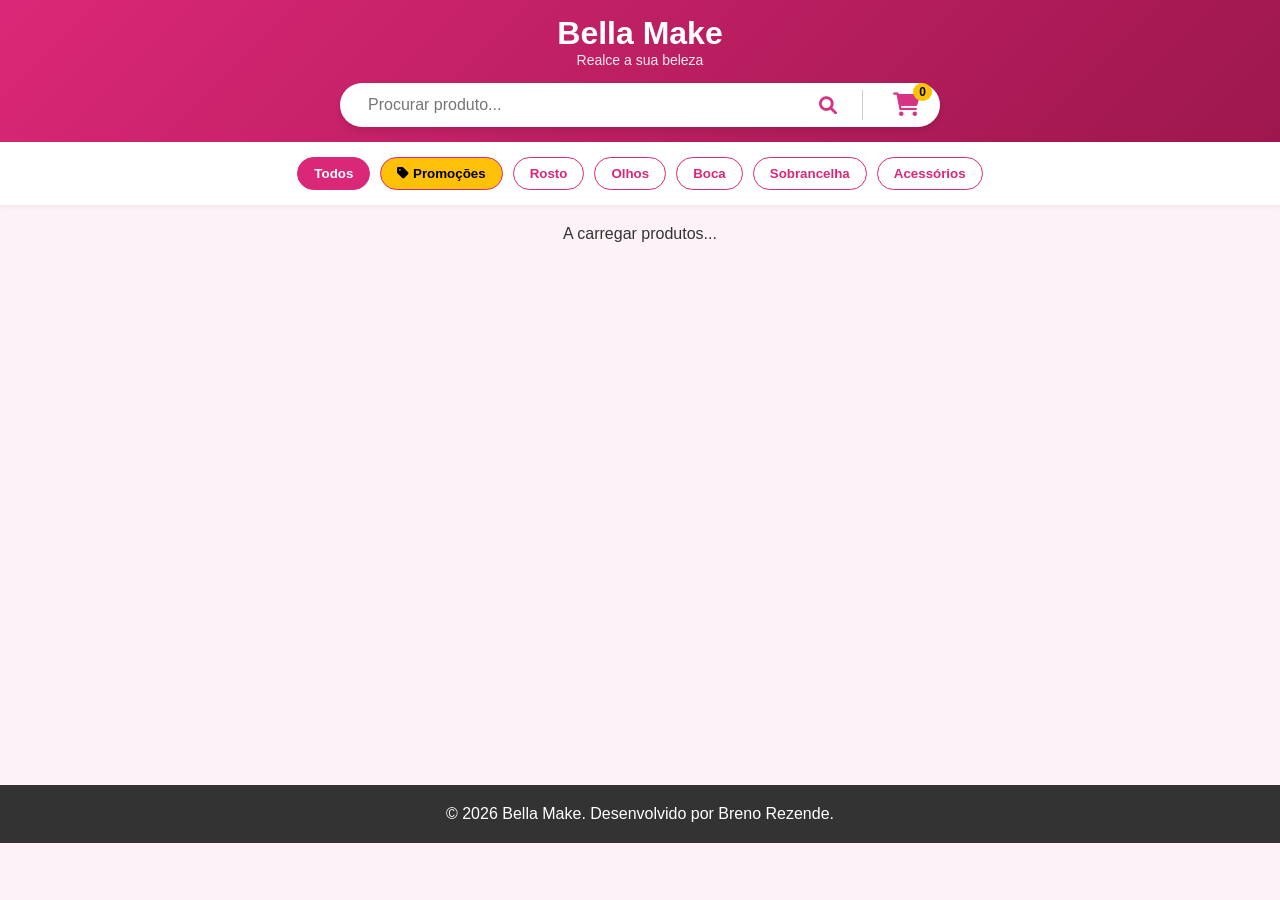
==== commit 1bf73ed8: "Fase 1 do PDV: Backend com vendedores e carrinho novo" ====
--- a/index.html
+++ b/index.html
@@ -24,18 +24,21 @@
     </style>
 </head>
 <body>
-    <header>
-        <div class="logo-container">
-            <h1>Bella Make</h1>
-            <p>Realce a sua beleza</p>
+    <header style="background-color: #d63384; padding: 15px 20px; display: flex; flex-direction: column; align-items: center; justify-content: center;">
+        <div class="logo-container" style="text-align: center; margin-bottom: 15px;">
+            <h1 style="margin: 0; font-size: 32px; color: white;"> Bella Make</h1>
+            <p style="margin: 0; font-size: 14px; color: white;">Realce a sua beleza</p>
         </div>
-        <div class="search-bar">
-            <input type="text" id="searchInput" placeholder="Procurar produto..." onkeyup="filtrarNaTela()">
-            <i class="fas fa-search" style="margin-right: 10px;"></i>
+        
+        <div style="display: flex; align-items: center; background: white; border-radius: 25px; padding: 5px 20px; width: 100%; max-width: 600px; box-shadow: 0 4px 6px rgba(0,0,0,0.1);">
+            <input type="text" id="searchInput" placeholder="Procurar produto..." onkeyup="filtrarNaTela()" style="border: none; outline: none; flex: 1; padding: 8px; font-size: 16px;">
+            <i class="fas fa-search" style="color: #d63384; font-size: 18px; margin-right: 10px;"></i>
             
-            <button class="carrinho-btn" onclick="abrirModalCarrinho()">
+            <div style="height: 30px; width: 1px; background-color: #ccc; margin: 0 15px;"></div>
+            
+            <button class="carrinho-btn" onclick="abrirModalCarrinho()" style="background: none; border: none; color: #d63384; font-size: 24px; cursor: pointer; position: relative;">
                 <i class="fas fa-shopping-cart"></i>
-                <span class="badge" id="contador-carrinho">0</span>
+                <span class="badge" id="contador-carrinho" style="background: #ffc107; color: black; border-radius: 50%; padding: 2px 6px; font-size: 12px; position: absolute; top: -8px; right: -12px; font-weight: bold;">0</span>
             </button>
         </div>
     </header>
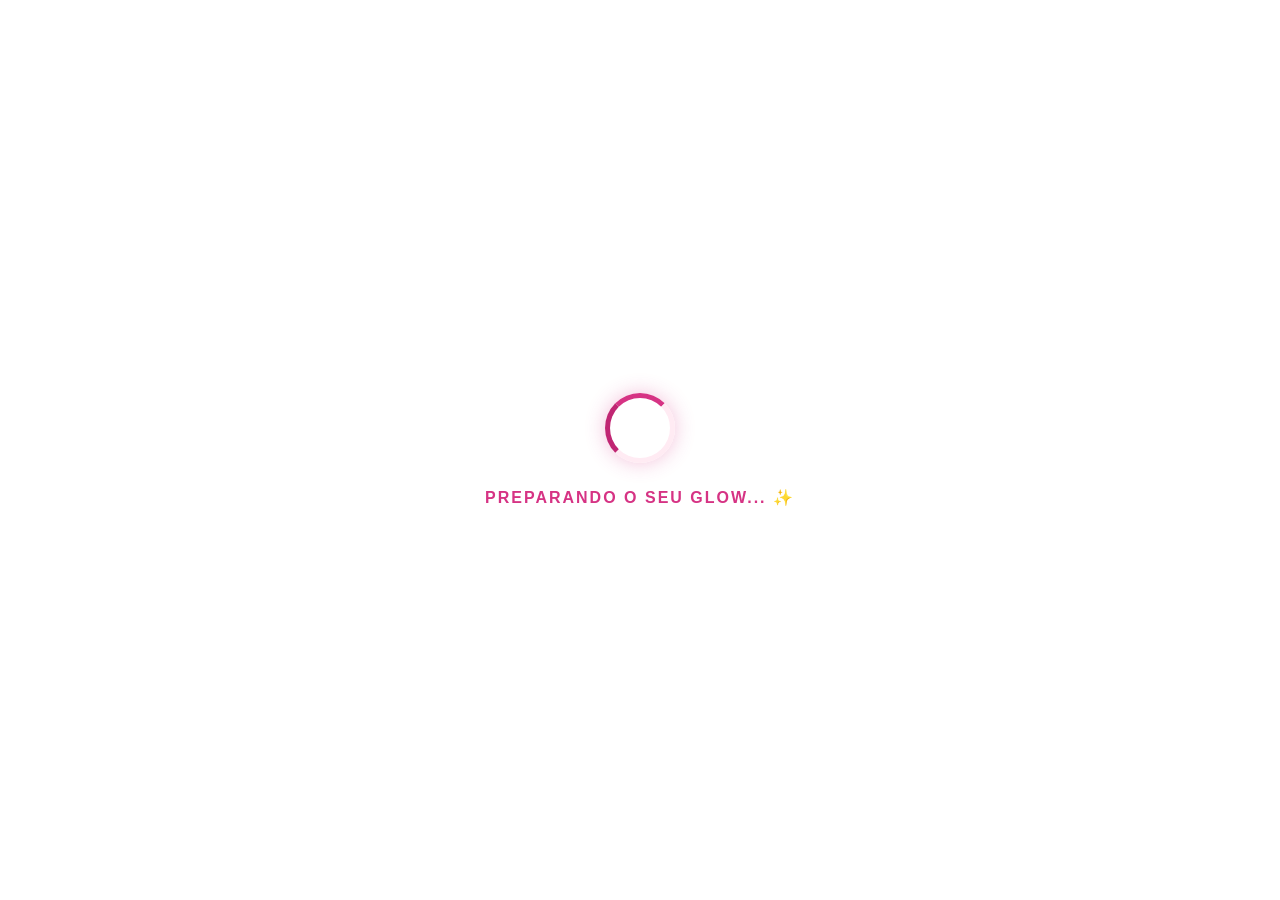
==== commit e1d86f37: "Atualização Premium: Novo layout mobile, carrinho seguro e blindagem de estoque" ====
--- a/index.html
+++ b/index.html
@@ -7,103 +7,189 @@
     <link rel="stylesheet" href="style.css">
     <link href="https://cdnjs.cloudflare.com/ajax/libs/font-awesome/6.0.0/css/all.min.css" rel="stylesheet">
     <style>
-        /* Carrinho agora está BRANCO e com tamanho ajustado para dar contraste! */
-        .carrinho-btn { background: none; border: none; color: #ffffff; font-size: 28px; cursor: pointer; position: relative; margin-left: 15px;}
-        .badge { background: #ffc107; color: black; border-radius: 50%; padding: 2px 6px; font-size: 14px; position: absolute; top: -10px; right: -12px; font-weight: bold;}
-        .search-bar { display: flex; align-items: center; }
+        :root { --rosa-forte: #d63384; --rosa-hover: #c02673; --bg-claro: #f4f6f8; --grafite: #2b2b2b;}
         
-        /* Modais */
-        .modal { display: none; position: fixed; top: 0; left: 0; width: 100%; height: 100%; background: rgba(0,0,0,0.5); z-index: 1000; justify-content: center; align-items: center; }
-        .modal-conteudo { background: white; padding: 20px; border-radius: 10px; max-width: 400px; width: 90%; max-height: 90vh; overflow-y: auto; position: relative;}
-        .fechar { position: absolute; top: 10px; right: 15px; font-size: 24px; cursor: pointer; color: #888; }
-        .btn-rosa { background-color: #d63384; color: white; border: none; padding: 10px; width: 100%; border-radius: 5px; font-weight: bold; cursor: pointer; margin-top: 15px;}
-        .btn-rosa:hover { background-color: #c02673; }
-        .modal-conteudo input, .modal-conteudo select { width: 100%; padding: 8px; margin-top: 5px; margin-bottom: 15px; border: 1px solid #ccc; border-radius: 5px; box-sizing: border-box;}
-        .carrinho-item { display: flex; justify-content: space-between; border-bottom: 1px solid #eee; padding: 10px 0; align-items: center;}
-        .btn-remover { background: #dc3545; color: white; border: none; border-radius: 5px; padding: 5px 10px; cursor: pointer; }
+        body, html { margin: 0; padding: 0; font-family: 'Segoe UI', Tahoma, Geneva, Verdana, sans-serif; background-color: var(--bg-claro); overflow-x: hidden; display: flex; flex-direction: column; min-height: 100vh;}
+
+        /* --- TELA DE CARREGAMENTO --- */
+        #tela-loading { position: fixed; inset: 0; background: #ffffff; z-index: 9999; display: flex; flex-direction: column; justify-content: center; align-items: center; transition: opacity 0.5s ease; }
+        .ring-light { width: 70px; height: 70px; border-radius: 50%; border: 5px solid #ffebf3; border-top: 5px solid var(--rosa-forte); border-left: 5px solid var(--rosa-hover); animation: girarRing 1s linear infinite; margin-bottom: 25px; box-shadow: 0 0 20px rgba(214, 51, 132, 0.3); }
+        .texto-loading { color: var(--rosa-forte); font-weight: 800; letter-spacing: 2px; font-size: 16px; text-transform: uppercase; animation: pulseGlow 1.5s infinite; }
+        @keyframes girarRing { 0% { transform: rotate(0deg); } 100% { transform: rotate(360deg); } }
+        @keyframes pulseGlow { 0%, 100% { opacity: 1; text-shadow: 0 0 5px rgba(214, 51, 132, 0.4); } 50% { opacity: 0.5; text-shadow: none; } }
+
+        /* --- HEADER MOBILE --- */
+        header { background-color: var(--rosa-forte); padding: 15px 20px; position: sticky; top: 0; z-index: 100; box-shadow: 0 2px 10px rgba(0,0,0,0.1);}
+        .header-top { display: flex; justify-content: space-between; align-items: center; margin-bottom: 15px; width: 100%; max-width: 1200px; margin-left: auto; margin-right: auto;}
+        
+        .menu-btn { background: none; border: none; color: white; font-size: 24px; cursor: pointer; padding: 5px;}
+        .logo-container h1 { margin: 0; font-size: 26px; font-weight: 800; letter-spacing: 1px; color: white; text-align: center;}
+        
+        .carrinho-btn { background: none; border: none; color: white; font-size: 24px; cursor: pointer; position: relative; padding: 5px;}
+        .carrinho-btn .badge { background: #ffc107; color: black; border-radius: 50%; padding: 3px 6px; font-size: 11px; position: absolute; top: -2px; right: -5px; font-weight: bold; border: 2px solid var(--rosa-forte);}
+
+        /* Barra de busca */
+        .busca-container { display: flex; align-items: center; background: white; border-radius: 25px; padding: 5px 15px; width: 100%; max-width: 1200px; margin: 0 auto; box-shadow: 0 4px 10px rgba(0,0,0,0.1); box-sizing: border-box;}
+        .busca-container input { border: none; outline: none; flex: 1; padding: 10px; font-size: 15px; border-radius: 25px; min-width: 0;}
+        .busca-container i.fa-search { color: #888; font-size: 16px; margin-left: 10px;}
+
+        /* --- MENU DE CATEGORIAS HORIZONTAL (O que converte vendas) --- */
+        .categories-wrapper { background: white; box-shadow: 0 2px 5px rgba(0,0,0,0.05); }
+        .categories { display: flex; gap: 10px; padding: 15px 20px; max-width: 1200px; margin: 0 auto; overflow-x: auto; scrollbar-width: none; -ms-overflow-style: none; }
+        .categories::-webkit-scrollbar { display: none; }
+        .cat-btn { background: #f0f0f0; border: none; padding: 10px 18px; border-radius: 25px; cursor: pointer; font-weight: 600; color: #555; transition: 0.3s; display: flex; align-items: center; gap: 8px; white-space: nowrap; font-size: 14px; }
+        .cat-btn.promo { background-color: #ffc107; color: black; }
+        .cat-btn.active { background-color: var(--grafite) !important; color: white !important; }
+
+        /* --- MENU LATERAL ESQUERDO (Apenas Utilidades) --- */
+        .menu-lateral { position: fixed; top: 0; left: -100%; width: 280px; height: 100vh; background: white; z-index: 2000; box-shadow: 5px 0 15px rgba(0,0,0,0.1); transition: left 0.4s cubic-bezier(0.25, 0.8, 0.25, 1); display: flex; flex-direction: column; }
+        .menu-lateral.aberto { left: 0; }
+        .menu-header { padding: 30px 20px 20px; background: var(--rosa-forte); color: white; display: flex; justify-content: space-between; align-items: center;}
+        .menu-header h2 { margin: 0; font-size: 22px;}
+        .fechar-menu { background: none; border: none; color: white; font-size: 28px; cursor: pointer;}
+        .menu-links { padding: 20px 0; overflow-y: auto;}
+        .menu-links a { display: flex; align-items: center; gap: 15px; padding: 15px 20px; color: #444; text-decoration: none; font-size: 16px; border-bottom: 1px solid #f0f0f0; transition: 0.2s;}
+        .menu-links a i { color: var(--rosa-forte); width: 20px; text-align: center; font-size: 18px;}
+        .menu-links a:hover { background: #fff5f8; padding-left: 25px; color: var(--rosa-forte);}
+
+        /* --- CARRINHO LATERAL DIREITO --- */
+        .carrinho-overlay { position: fixed; inset: 0; background: rgba(0,0,0,0.5); z-index: 1999; display: none; backdrop-filter: blur(2px);}
+        .carrinho-lateral { position: fixed; top: 0; right: -100%; width: 100%; max-width: 400px; height: 100vh; background: white; z-index: 2000; box-shadow: -5px 0 15px rgba(0,0,0,0.1); transition: right 0.4s cubic-bezier(0.25, 0.8, 0.25, 1); display: flex; flex-direction: column; }
+        .carrinho-lateral.aberto { right: 0; }
+        .carrinho-header { padding: 20px; border-bottom: 1px solid #eee; display: flex; justify-content: space-between; align-items: center; background: #fff;}
+        .carrinho-header h2 { margin: 0; color: var(--rosa-forte); font-size: 20px;}
+        .fechar-carrinho { font-size: 24px; color: #888; cursor: pointer; background: none; border: none; }
+        .carrinho-body { padding: 20px; overflow-y: auto; flex: 1; background: #fafafa;}
+        .carrinho-item { display: flex; justify-content: space-between; background: white; border-radius: 8px; padding: 15px; margin-bottom: 10px; align-items: center; box-shadow: 0 2px 4px rgba(0,0,0,0.05);}
+        .btn-remover { background: #ffebee; color: #dc3545; border: none; border-radius: 5px; width: 30px; height: 30px; cursor: pointer; display: flex; align-items: center; justify-content: center; transition: 0.2s;}
+        .carrinho-footer { padding: 20px; border-top: 1px solid #eee; background: white; box-shadow: 0 -4px 10px rgba(0,0,0,0.03);}
+        .carrinho-footer select { width: 100%; padding: 12px; border: 1px solid #ddd; border-radius: 8px; margin-top: 5px; margin-bottom: 15px; font-size: 15px;}
+        .btn-rosa { background-color: var(--rosa-forte); color: white; border: none; padding: 12px; width: 100%; border-radius: 8px; font-weight: bold; font-size: 16px; cursor: pointer; transition: 0.3s;}
+
+        /* --- GRID E MODAL PRODUTO --- */
+        main { padding: 20px; max-width: 1200px; margin: 0 auto; flex: 1; width: 100%; box-sizing: border-box;}
+        .product-grid { display: grid; grid-template-columns: repeat(auto-fill, minmax(150px, 1fr)); gap: 15px; }
+        .produto-card { background: white; border-radius: 12px; padding: 12px; text-align: center; box-shadow: 0 4px 6px rgba(0,0,0,0.05); }
+        .produto-card img { width: 100%; height: 140px; object-fit: contain; margin-bottom: 10px; }
+        .produto-card h3 { font-size: 13px; margin: 5px 0; color: #333; height: 36px; overflow: hidden; }
+        .produto-card .preco { font-size: 16px; font-weight: bold; color: var(--rosa-forte); margin-bottom: 10px; }
+        
+        .modal { display: none; position: fixed; inset: 0; background: rgba(0,0,0,0.6); z-index: 2500; justify-content: center; align-items: center; backdrop-filter: blur(3px);}
+        .modal-conteudo { background: white; padding: 25px; border-radius: 15px; max-width: 400px; width: 90%; max-height: 90vh; overflow-y: auto; position: relative; }
+        .fechar { position: absolute; top: 15px; right: 20px; font-size: 28px; cursor: pointer; color: #aaa;}
+        .escondido { display: none !important; opacity: 0; pointer-events: none;}
+        
+        /* --- ESTILO DO RODAPÉ --- */
+        footer { background-color: #2b2b2b; color: white; text-align: center; padding: 25px 20px; margin-top: auto; font-size: 14px; width: 100%; box-sizing: border-box;}
+        footer a { color: var(--rosa-forte); text-decoration: none; font-weight: bold;}
     </style>
 </head>
 <body>
-    <header style="background-color: #d63384; padding: 15px 20px; display: flex; flex-direction: column; align-items: center; justify-content: center;">
-        <div class="logo-container" style="text-align: center; margin-bottom: 15px;">
-            <h1 style="margin: 0; font-size: 32px; color: white;"> Bella Make</h1>
-            <p style="margin: 0; font-size: 14px; color: white;">Realce a sua beleza</p>
+
+    <div id="tela-loading">
+        <div class="ring-light"></div>
+        <div class="texto-loading">Preparando o seu Glow... ✨</div>
+    </div>
+
+    <header>
+        <div class="header-top">
+            <button class="menu-btn" onclick="abrirMenuLateral()">
+                <i class="fas fa-bars"></i>
+            </button>
+            <div class="logo-container">
+                <h1>Bella Make</h1>
+            </div>
+            <button class="carrinho-btn" onclick="abrirModalCarrinho()">
+                <i class="fas fa-shopping-bag"></i>
+                <span class="badge" id="contador-carrinho">0</span>
+            </button>
         </div>
         
-        <div style="display: flex; align-items: center; background: white; border-radius: 25px; padding: 5px 20px; width: 100%; max-width: 600px; box-shadow: 0 4px 6px rgba(0,0,0,0.1);">
-            <input type="text" id="searchInput" placeholder="Procurar produto..." onkeyup="filtrarNaTela()" style="border: none; outline: none; flex: 1; padding: 8px; font-size: 16px;">
-            <i class="fas fa-search" style="color: #d63384; font-size: 18px; margin-right: 10px;"></i>
-            
-            <div style="height: 30px; width: 1px; background-color: #ccc; margin: 0 15px;"></div>
-            
-            <button class="carrinho-btn" onclick="abrirModalCarrinho()" style="background: none; border: none; color: #d63384; font-size: 24px; cursor: pointer; position: relative;">
-                <i class="fas fa-shopping-cart"></i>
-                <span class="badge" id="contador-carrinho" style="background: #ffc107; color: black; border-radius: 50%; padding: 2px 6px; font-size: 12px; position: absolute; top: -8px; right: -12px; font-weight: bold;">0</span>
-            </button>
+        <div class="busca-container">
+            <input type="text" id="searchInput" placeholder="Procurar batom, base, rímel..." onkeyup="filtrarNaTela()">
+            <i class="fas fa-search"></i>
         </div>
     </header>
 
-    <nav class="categories">
-        <button class="cat-btn active" onclick="filtrarCategoria('Todos')">Todos</button>
-        <button class="cat-btn" style="background-color: #ffc107; color: black; font-weight: bold;" onclick="filtrarCategoria('Promoções')"><i class="fas fa-tag"></i> Promoções</button>
-        <button class="cat-btn" onclick="filtrarCategoria('Rosto')">Rosto</button>
-        <button class="cat-btn" onclick="filtrarCategoria('Olhos')">Olhos</button>
-        <button class="cat-btn" onclick="filtrarCategoria('Boca')">Boca</button>
-        <button class="cat-btn" onclick="filtrarCategoria('Sobrancelha')">Sobrancelha</button>
-        <button class="cat-btn" onclick="filtrarCategoria('Acessórios')">Acessórios</button>
-    </nav>
+    <div class="categories-wrapper">
+        <nav class="categories" id="menu-categorias">
+            <button class="cat-btn active" onclick="acaoMenu('Todos', this)"><i class="fas fa-th-large"></i> Todos</button>
+            <button class="cat-btn promo" onclick="acaoMenu('Promoções', this)"><i class="fas fa-tag"></i> Promoções</button>
+            <button class="cat-btn" onclick="acaoMenu('Rosto', this)"><i class="fas fa-smile-beam"></i> Rosto</button>
+            <button class="cat-btn" onclick="acaoMenu('Olhos', this)"><i class="fas fa-eye"></i> Olhos</button>
+            <button class="cat-btn" onclick="acaoMenu('Boca', this)"><i class="fas fa-kiss-wink-heart"></i> Boca</button>
+            <button class="cat-btn" onclick="acaoMenu('Sobrancelha', this)"><i class="fas fa-magic"></i> Sobrancelhas</button>
+            <button class="cat-btn" onclick="acaoMenu('Acessórios', this)"><i class="fas fa-gem"></i> Acessórios</button>
+        </nav>
+    </div>
 
     <main>
         <div class="product-grid" id="productGrid">
-            <p style="text-align: center; grid-column: 1/-1;">A carregar produtos...</p>
-        </div>
+            </div>
     </main>
 
     <div id="modal-produto" class="modal">
         <div class="modal-conteudo">
             <span class="fechar" onclick="fecharModal('modal-produto')">&times;</span>
-            <img id="detalhe-imagem" src="" style="width: 100%; height: 250px; object-fit: cover; border-radius: 8px;">
-            <h2 id="detalhe-nome" style="color: #d63384; margin-bottom: 5px;"></h2>
-            <p id="detalhe-categoria" style="color: #666; margin-top: 0;"></p>
+            <img id="detalhe-imagem" src="" style="width: 100%; height: 250px; object-fit: cover; border-radius: 10px;">
+            <h2 id="detalhe-nome" style="color: var(--rosa-forte); margin: 15px 0 5px; font-size: 22px;"></h2>
+            <div id="detalhe-preco" style="margin: 15px 0;"></div>
             
-            <div id="detalhe-preco"></div>
+            <p style="color: #10b981; font-size: 13px; margin-top: 10px; background: #d1fae5; display: inline-block; padding: 4px 10px; border-radius: 15px;">
+                <i class="fas fa-box-open"></i> Estoque: <b id="detalhe-estoque"></b>
+            </p>
             
-            <p style="color: #28a745; font-size: 14px; margin-top: 10px;">Estoque disponível: <b id="detalhe-estoque"></b></p>
-            
-            <div id="area-cores" style="display: none;">
-                <label>Escolha a Cor:</label>
-                <select id="detalhe-cor"></select>
+            <div id="area-cores" style="display: none; margin-top: 15px;">
+                <label style="font-weight: bold; font-size: 13px; color: #555;">Tonalidade/Cor:</label>
+                <select id="detalhe-cor" style="width: 100%; padding: 10px; border-radius: 8px; border: 1px solid #ddd; margin-top: 5px;"></select>
             </div>
             
-            <label>Quantidade:</label>
-            <input type="number" id="detalhe-qtd" value="1" min="1">
-            
-            <button class="btn-rosa" onclick="adicionarAoCarrinho()">Adicionar ao Carrinho</button>
+            <div style="margin-top: 15px;">
+                <label style="font-weight: bold; font-size: 13px; color: #555;">Quantidade:</label>
+                <input type="number" id="detalhe-qtd" value="1" min="1" style="width: 100%; padding: 10px; border-radius: 8px; border: 1px solid #ddd; margin-top: 5px;">
+            </div>
+            <button class="btn-rosa" onclick="adicionarAoCarrinho()" style="margin-top: 15px;"><i class="fas fa-cart-plus"></i> Adicionar à Sacola</button>
         </div>
     </div>
 
-    <div id="modal-carrinho" class="modal">
-        <div class="modal-conteudo">
-            <span class="fechar" onclick="fecharModal('modal-carrinho')">&times;</span>
-            <h2 style="color: #d63384;"><i class="fas fa-shopping-cart"></i> Seu Carrinho</h2>
-            
-            <div id="lista-carrinho"></div>
-            
-            <hr>
-            <label>Selecione a Cidade (Frete/Retirada):</label>
-            <select id="select-frete" onchange="calcularTotal()"></select>
-            
-            <h3 style="text-align: right; color: #333;">Subtotal: R$ <span id="carrinho-subtotal">0.00</span></h3>
-            <h3 style="text-align: right; color: #d63384;">Total Final: R$ <span id="carrinho-total">0.00</span></h3>
-            
-            <button class="btn-rosa" onclick="finalizarCompra()">
-                <i class="fab fa-whatsapp"></i> Finalizar Pedido
+    <div class="carrinho-overlay" id="menu-fundo" onclick="fecharMenuLateral()"></div>
+    <div class="menu-lateral" id="menu-navegacao">
+        <div class="menu-header">
+            <h2>Olá, Maravilhosa! ✨</h2>
+            <button class="fechar-menu" onclick="fecharMenuLateral()">&times;</button>
+        </div>
+        <div class="menu-links">
+            <a href="#" onclick="fecharMenuLateral();"><i class="fas fa-home"></i> Início</a>
+            <a href="#" onclick="fecharMenuLateral(); abrirModalCarrinho();"><i class="fas fa-shopping-bag"></i> Minha Sacola</a>
+            <a href="https://wa.me/558781790842" target="_blank"><i class="fab fa-whatsapp"></i> Falar com Atendente</a>
+        </div>
+    </div>
+
+    <div class="carrinho-overlay" id="carrinho-fundo" onclick="fecharModalCarrinho()"></div>
+    <div class="carrinho-lateral" id="carrinho-menu">
+        <div class="carrinho-header">
+            <h2><i class="fas fa-shopping-bag"></i> Sua Sacola</h2>
+            <button class="fechar-carrinho" onclick="fecharModalCarrinho()">&times;</button>
+        </div>
+        <div class="carrinho-body" id="lista-carrinho-conteudo">
+        </div>
+        <div class="carrinho-footer">
+            <label style="font-size: 13px; font-weight: bold; color:#555;">Entrega / Retirada:</label>
+            <select id="select-frete-seguro" onchange="calcularTotal()"></select>
+            <div style="display: flex; justify-content: space-between; margin-bottom: 5px; color: #666;">
+                <span>Subtotal:</span><span>R$ <span id="carrinho-subtotal">0.00</span></span>
+            </div>
+            <div style="display: flex; justify-content: space-between; font-size: 20px; font-weight: bold; color: var(--rosa-forte); margin-bottom: 15px;">
+                <span>Total Final:</span><span>R$ <span id="carrinho-total">0.00</span></span>
+            </div>
+            <button class="btn-rosa" onclick="finalizarCompra()" style="margin-top: 0; background-color: #25D366;">
+                <i class="fab fa-whatsapp" style="font-size: 18px; margin-right: 5px;"></i> Finalizar Pedido
             </button>
         </div>
     </div>
 
     <footer>
-        <p>&copy; 2026 Bella Make. Desenvolvido por Breno Rezende.</p>
+        <p>&copy; 2026 Bella Make. Site desenvolvido por Breno Rezende</a>.</p>
     </footer>
 
     <script src="script.js"></script>
